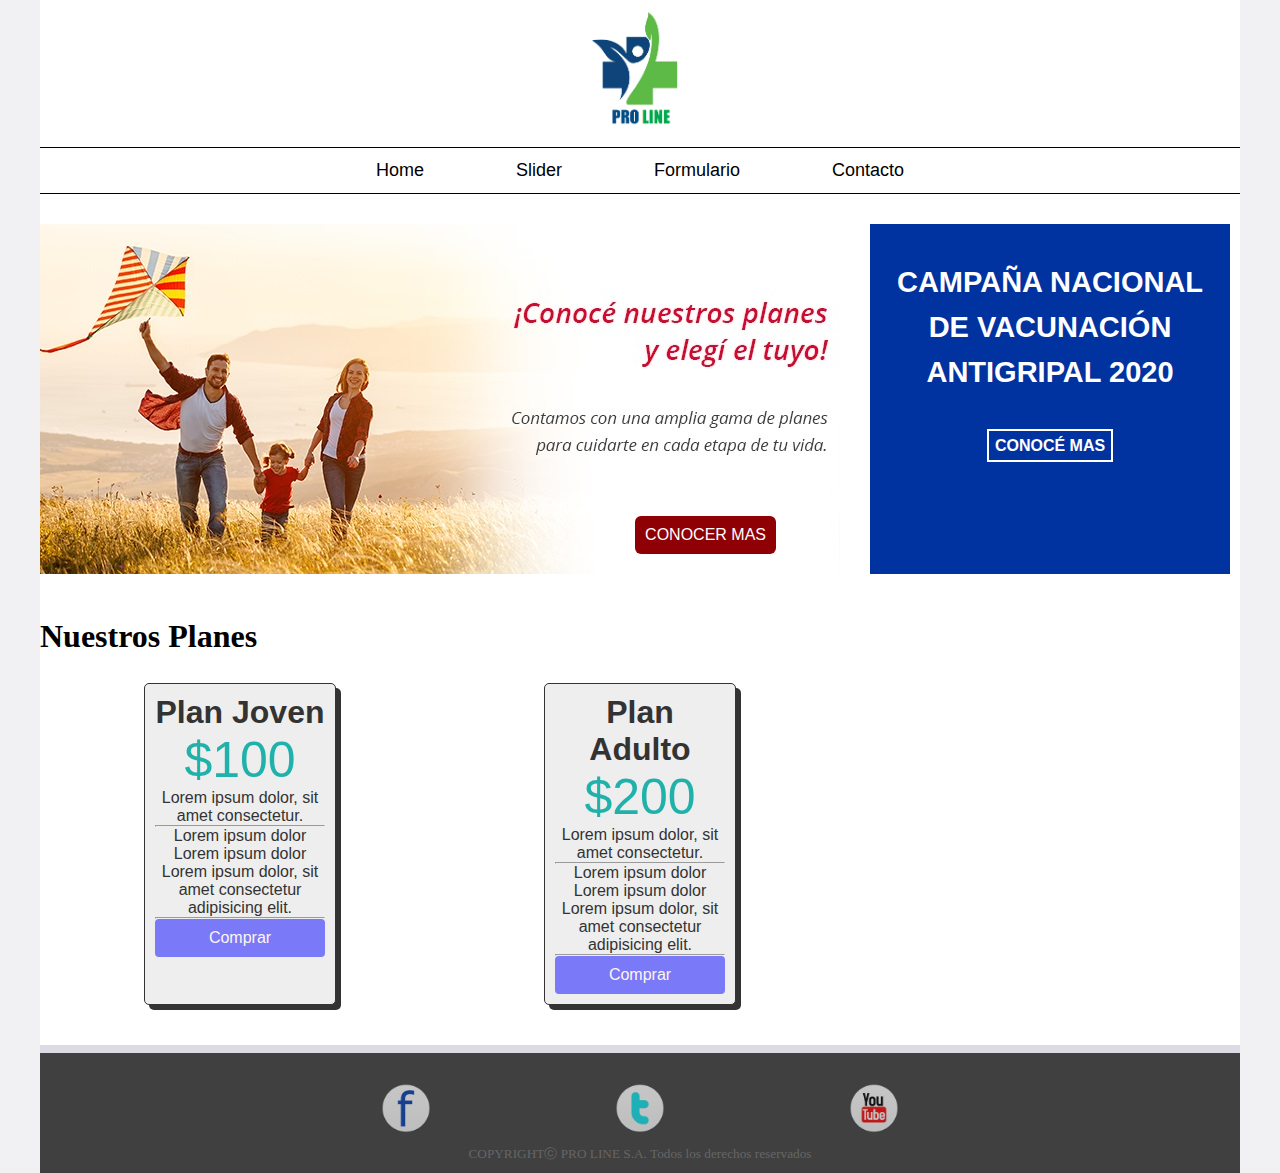
==== index.html @ c455eb1c "commit" ====
<!DOCTYPE html>
<html lang="en">

<head>
    <meta charset="UTF-8">
    <meta name="viewport" content="width=device-width, initial-scale=1.0">
    <title>Obra Social</title>
    <link rel="stylesheet" href="css/archivo.css">
</head>

<body>

    <div id="contenedor">
        <header>
            <img src="resources/logo.png" alt="logo-obra-social">
        </header>
        <nav>
            <ul>
                <li><a href="#">Home</a></li>
                <li><a href="image.html">Slider</a></li>
                <li><a href="registro.html">Formulario</a></li>
                <li><a href="error.html">Contacto</a></li>
            </ul>
        </nav>

        <div id="cuerpo">

            <section>
                <div class="imagen-boton">
                    <img src="resources/planes.jpg" alt="planes"><a href="image.html" alt="planes"
                        target="_blank">Conocer
                        mas</a>
                </div>
                <h1>Nuestros Planes</h1><br>
                <article>
                    <article class="caja">
                        <h1>Plan Joven</h1>
                        <p class="precio">$100</p>
                        <p>Lorem ipsum dolor, sit amet consectetur.</p>
                        <hr>
                        <p>Lorem ipsum dolor </p>
                        <p>Lorem ipsum dolor</p>
                        <p>Lorem ipsum dolor, sit amet consectetur adipisicing elit.</p>
                        <hr>
                        <a href="error.html" class="btn-comprar">Comprar</a>
                    </article>

                    <article class="caja">
                        <h1>Plan Adulto</h1>
                        <p class="precio">$200</p>
                        <p>Lorem ipsum dolor, sit amet consectetur.</p>
                        <hr>
                        <p>Lorem ipsum dolor </p>
                        <p>Lorem ipsum dolor</p>
                        <p>Lorem ipsum dolor, sit amet consectetur adipisicing elit.</p>
                        <hr>
                        <a href="error.html" class="btn-comprar">Comprar</a>
                    </article>
                </article>

            </section>

            <aside>
                <p>CAMPAÑA NACIONAL</p>
                <p> DE VACUNACIÓN </p>
                <p> ANTIGRIPAL 2020</p><br>
                <br>
                <a href="error.html">CONOCÉ MAS</a>
            </aside>

        </div>

        <footer>
            <center>
                <div><a href="error.html"><img src="resources/facebook.png" alt="facebook-icon"></a>
                </div>

                <div><a href="error.html"><img src="resources/twitter2.png" alt="twitter-icon"></a>
                </div>

                <div><a href="error.html"><img src="resources/youtube.png" alt="youtube-icon"></a>
                </div>

                <br>
                <h5 id="footer-leyenda">COPYRIGHTⓒ PRO LINE S.A. Todos los derechos reservados</h5>
            </center>
        </footer>

    </div>

</body>

</html>
---- css/archivo.css ----
* {
    margin: 0;
    padding: 0;
}

body {
    background: rgba(236, 235, 238, 0.74);
}

#contenedor {
    width: 1200px;
    background: white;
    margin-left: auto;
    margin-right: auto;
}

header {
    background: white;
    padding-top: 10px;
    padding-bottom: 20px;
}

/* Alinear imagen al centro */
header img {
    width: 100px;
    display: block;
    margin: auto;
}

/* Estilos para el navegador */
nav {
    width: 100%;
    border-top: 1px;
    border-bottom: 1px;
    border-top-style: solid;
    border-bottom-style: solid;
    border-color: black;
    text-align: center;
}

nav ul {
    list-style: none;
}

nav ul li {
    display: inline-block;
    padding: 10px 26px;
    font-size: large;
}

nav ul li a {
    font-family: Arial, Helvetica, sans-serif;
    text-decoration: none;
    display: block;
    color: black;
    padding: 2px 18px;
    border-radius: 4px;
}

nav ul li a:hover {
    background: rgb(211, 202, 202);
    color: rgb(33, 33, 230);
}

/* Cuerpo */
#cuerpo {
    clear: both;
    padding-top: 30px;
}

#cuerpo section {
    width: 800px;
    float: left;
}

/* Estilos para la imagen con un boton todo dentro de un div */
.imagen-boton {
    display: inline-block;
    position: relative;
    padding-bottom: 40px;
}

.imagen-boton a {
    position: absolute;
    bottom: 4em;
    right: 4em;
    background-color: #8F0005;
    border-radius: 6px;
    color: white;
    text-transform: uppercase;
    padding: 10px;
    font-family: Verdana, Geneva, Tahoma, sans-serif;
    text-decoration: none;
}

/* Estilos para las cajas dentro de un article */
article {
    /*Esto es para alinear las cajas ya que son texto */
    font-family: Verdana, Geneva, Tahoma, sans-serif;
    text-align: center;
    display: flex;
    padding-bottom: 30px;
}

.caja {
    background: rgb(238, 238, 238);
    color: #333;
    border: 1px solid #333;
    margin: 10px auto;
    padding: 10px;
    border-radius: 5px;
    box-shadow: 5px 5px;
    width: 24%;
    box-sizing: border-box;
    display: inline-block;
}

.precio {
    font-size: 50px;
    color: lightseagreen;
}

.btn-comprar {
    background: rgb(122, 122, 248);
    display: block;
    padding: 10px;
    color: seashell;
    text-decoration: none;
    border-radius: 4px;
}

.btn-comprar:hover {
    background: salmon;
}

/* Estilos para el aside */
#cuerpo aside {
    width: 360px;
    height: 320px;
    float: left;
    padding-top: 30px;
    margin-left: 30px;
    background: #0032a0;
    text-align: center;
}

#cuerpo aside p {
    justify-content: center;
    font-family: 'robotoblack', sans-serif;
    font-size: 29px;
    font-weight: bold;
    color: white;
    text-transform: uppercase;
    margin: 12px;
}


/* Publicidad del aside */
#cuerpo aside a {
    justify-content: center;
    font-family: 'robotoblack', sans-serif;
    font-size: 16px;
    font-weight: bold;
    color: white;
    text-decoration: none;

    padding: 6px;
    border: white 2px solid;

}

#cuerpo aside a:hover {
    background: white;
    color: rgb(43, 43, 250);
}

/* Footer */
footer {
    clear: both;
    border-top: 8px;
    border-top-style: solid;
    border-color: rgb(220, 218, 226);
    background-color: rgb(64, 64, 64);
    padding-top: 30px;
    padding-bottom: 10px;
}

footer div {
    display: inline-block;
    opacity: 0.7;
}

footer div a img {
    width: 50px;
    padding: 0 90px;
}

footer div:hover {
    opacity: 1;
}

#footer-leyenda {
    font-style: normal;
    font-weight: normal;
    color: #666;
    padding: 8px 0 0 0;
}
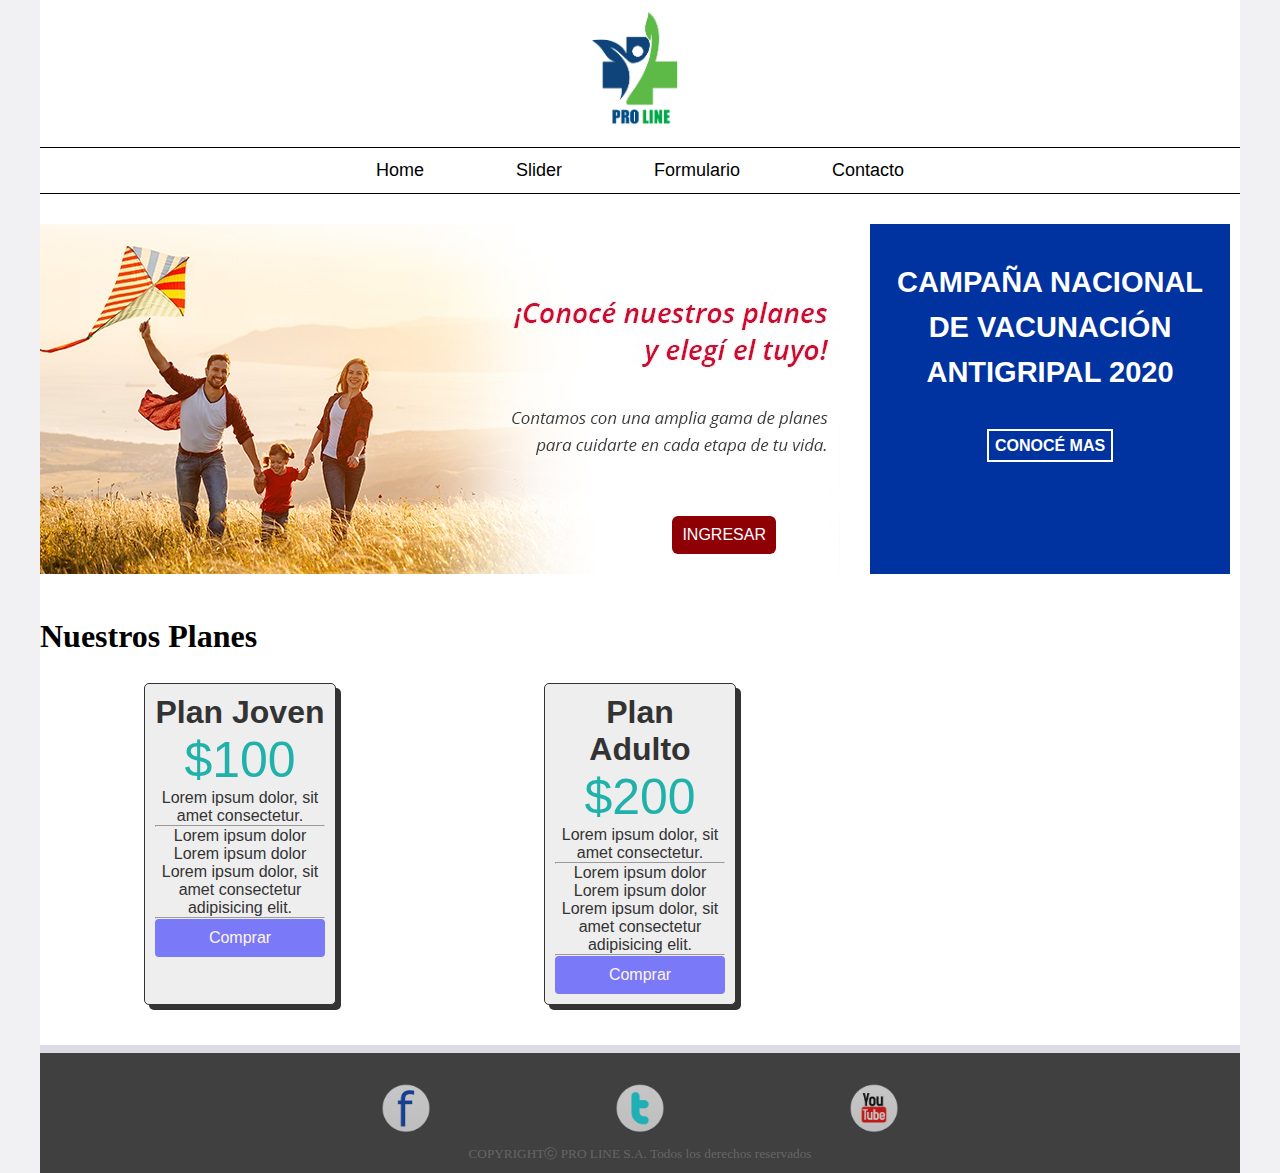
==== commit 45b3f018: "commit" ====
--- a/index.html
+++ b/index.html
@@ -27,9 +27,7 @@
 
             <section>
                 <div class="imagen-boton">
-                    <img src="resources/planes.jpg" alt="planes"><a href="image.html" alt="planes"
-                        target="_blank">Conocer
-                        mas</a>
+                    <img src="resources/planes.jpg" alt="planes"><a href="image.html" alt="planes">Ingresar</a>
                 </div>
                 <h1>Nuestros Planes</h1><br>
                 <article>
